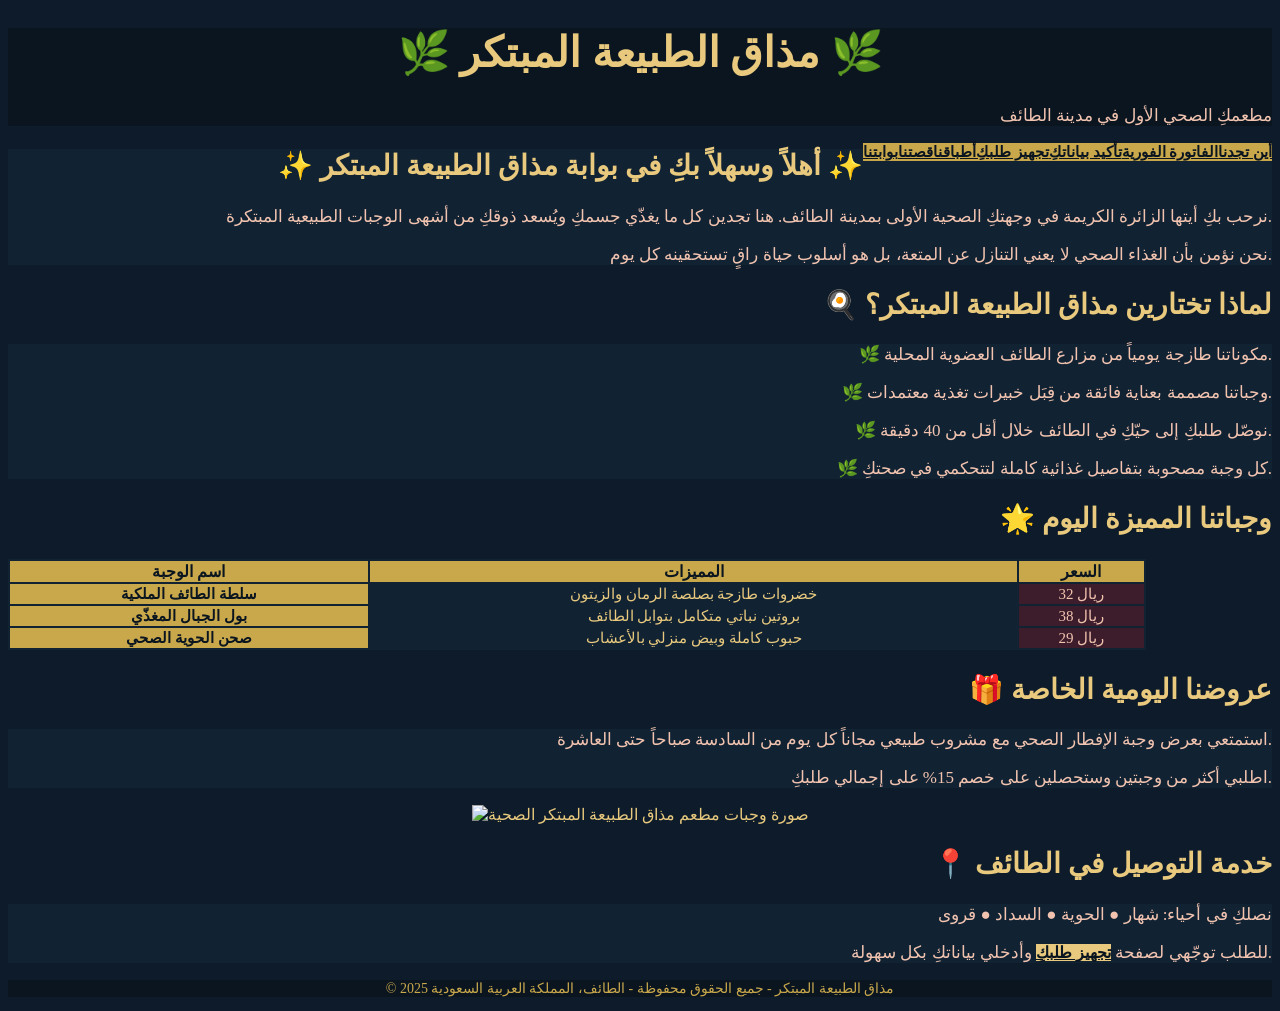
==== index.html @ f9554a72 "Add files via upload" ====
<!DOCTYPE html>
<html>
<head>
<meta charset="UTF-8">
<title>مذاق الطبيعة المبتكر - بوابتنا</title>
<link rel="stylesheet" type="text/css" href="style.css">
</head>
<body>

<div class="header">
<h1>&#127807; مذاق الطبيعة المبتكر &#127807;</h1>
<p>مطعمكِ الصحي الأول في مدينة الطائف</p>
</div>

<div class="navbar">
<a href="branches.html">أين تجدنا</a>
<a href="calc.html">الفاتورة الفورية</a>
<a href="check.html">تأكيد بياناتكِ</a>
<a href="order.html">تجهيز طلبكِ</a>
<a href="menu.html">أطباقنا</a>
<a href="about.html">قصتنا</a>
<a href="index.html">بوابتنا</a>
<div class="clear"></div>
</div>

<div class="content">

<div class="welcome-box">
<h2>&#10024; أهلاً وسهلاً بكِ في بوابة مذاق الطبيعة المبتكر &#10024;</h2>
<p>نرحب بكِ أيتها الزائرة الكريمة في وجهتكِ الصحية الأولى بمدينة الطائف. هنا تجدين كل ما يغذّي جسمكِ ويُسعد ذوقكِ من أشهى الوجبات الطبيعية المبتكرة.</p>
<p>نحن نؤمن بأن الغذاء الصحي لا يعني التنازل عن المتعة، بل هو أسلوب حياة راقٍ تستحقينه كل يوم.</p>
</div>

<h2>&#127859; لماذا تختارين مذاق الطبيعة المبتكر؟</h2>

<div class="welcome-box">
<p>&#127807; مكوناتنا طازجة يومياً من مزارع الطائف العضوية المحلية.</p>
<p>&#127807; وجباتنا مصممة بعناية فائقة من قِبَل خبيرات تغذية معتمدات.</p>
<p>&#127807; نوصّل طلبكِ إلى حيّكِ في الطائف خلال أقل من 40 دقيقة.</p>
<p>&#127807; كل وجبة مصحوبة بتفاصيل غذائية كاملة لتتحكمي في صحتكِ.</p>
</div>

<h2>&#127775; وجباتنا المميزة اليوم</h2>

<table width="90%">
<tr>
<th>اسم الوجبة</th>
<th>المميزات</th>
<th>السعر</th>
</tr>
<tr>
<td class="gold">سلطة الطائف الملكية</td>
<td class="navy">خضروات طازجة بصلصة الرمان والزيتون</td>
<td class="rose">32 ريال</td>
</tr>
<tr>
<td class="gold">بول الجبال المغذّي</td>
<td class="navy">بروتين نباتي متكامل بتوابل الطائف</td>
<td class="rose">38 ريال</td>
</tr>
<tr>
<td class="gold">صحن الحوية الصحي</td>
<td class="navy">حبوب كاملة وبيض منزلي بالأعشاب</td>
<td class="rose">29 ريال</td>
</tr>
</table>

<h2>&#127873; عروضنا اليومية الخاصة</h2>
<div class="welcome-box">
<p>استمتعي بعرض وجبة الإفطار الصحي مع مشروب طبيعي مجاناً كل يوم من السادسة صباحاً حتى العاشرة.</p>
<p>اطلبي أكثر من وجبتين وستحصلين على خصم 15% على إجمالي طلبكِ.</p>
</div>

<div style="text-align: center;">
<img src="healthy-food.jpg" alt="صورة وجبات مطعم مذاق الطبيعة المبتكر الصحية" width="600" height="350">
</div>

<h2>&#128205; خدمة التوصيل في الطائف</h2>
<div class="welcome-box">
<p>نصلكِ في أحياء: شهار &#9679; الحوية &#9679; السداد &#9679; قروى</p>
<p>للطلب توجّهي لصفحة <a href="order.html">تجهيز طلبكِ</a> وأدخلي بياناتكِ بكل سهولة.</p>
</div>

</div>

<div class="footer">
<p>&#169; 2025 مذاق الطبيعة المبتكر - جميع الحقوق محفوظة - الطائف، المملكة العربية السعودية</p>
</div>

</body>
</html>
---- style.css ----
body {
    background-color: #0d1b2a;
    font-family: "Georgia", serif;
    color: #e8c97e;
    text-align: right;
}

h1 {
    font-family: "Georgia", serif;
    font-size: 42px;
    font-weight: bold;
    color: #e8c97e;
    text-align: center;
    background-color: #0a1520;
}

h2 {
    font-family: "Georgia", serif;
    font-size: 28px;
    font-weight: bold;
    color: #e8c97e;
    text-align: right;
}

h3 {
    font-family: "Georgia", serif;
    font-size: 22px;
    font-weight: bold;
    color: #f2c4b0;
    text-align: right;
}

p {
    font-family: "Georgia", serif;
    font-size: 17px;
    color: #f2c4b0;
    text-align: right;
}

a {
    font-family: "Georgia", serif;
    font-size: 16px;
    font-weight: bold;
    color: #0a1520;
    background-color: #e8c97e;
    text-align: center;
}

div.header {
    background-color: #0a1520;
    text-align: center;
}

div.navbar {
    background-color: #112233;
    text-align: right;
}

div.navbar a {
    float: right;
    background-color: #c9a84c;
    color: #0a1520;
    font-family: "Georgia", serif;
    font-size: 15px;
    font-weight: bold;
    text-align: center;
}

div.content {
    background-color: #0d1b2a;
    text-align: right;
}

div.footer {
    background-color: #0a1520;
    text-align: center;
}

div.footer p {
    color: #c9a84c;
    font-size: 14px;
    text-align: center;
}

table {
    background-color: #112233;
    font-family: "Georgia", serif;
    font-size: 15px;
    text-align: right;
}

th {
    background-color: #c9a84c;
    color: #0a1520;
    font-weight: bold;
    font-size: 16px;
    text-align: center;
}

td {
    color: #f2c4b0;
    text-align: center;
    background-color: #0d1b2a;
}

td.gold {
    background-color: #c9a84c;
    color: #0a1520;
    font-weight: bold;
}

td.navy {
    background-color: #112233;
    color: #e8c97e;
}

td.rose {
    background-color: #3d1c2b;
    color: #f2c4b0;
}

ul {
    text-align: right;
    font-family: "Georgia", serif;
    font-size: 16px;
    color: #f2c4b0;
}

ol {
    text-align: right;
    font-family: "Georgia", serif;
    font-size: 16px;
    color: #f2c4b0;
}

li {
    color: #f2c4b0;
    font-size: 16px;
    font-family: "Georgia", serif;
}

form {
    background-color: #112233;
    text-align: right;
}

input {
    background-color: #0a1520;
    color: #e8c97e;
    font-family: "Georgia", serif;
    font-size: 15px;
}

select {
    background-color: #0a1520;
    color: #e8c97e;
    font-family: "Georgia", serif;
    font-size: 15px;
}

option {
    background-color: #112233;
    color: #f2c4b0;
    font-family: "Georgia", serif;
    font-size: 15px;
}

textarea {
    background-color: #0a1520;
    color: #e8c97e;
    font-family: "Georgia", serif;
    font-size: 15px;
}

span.gold-label {
    color: #e8c97e;
    font-weight: bold;
    font-size: 16px;
    font-family: "Georgia", serif;
}

span.rose-label {
    color: #f2c4b0;
    font-size: 15px;
    font-family: "Georgia", serif;
}

div.clear {
    float: right;
}

img {
    text-align: center;
}

div.branch-box {
    background-color: #112233;
    text-align: right;
    float: right;
}

div.branch-box h3 {
    color: #e8c97e;
    font-size: 20px;
    font-weight: bold;
}

div.branch-box p {
    color: #f2c4b0;
    font-size: 15px;
}

div.welcome-box {
    background-color: #112233;
    text-align: right;
}

div.welcome-box h2 {
    color: #e8c97e;
}

div.welcome-box p {
    color: #f2c4b0;
    font-size: 17px;
}

div.about-box {
    background-color: #112233;
    text-align: right;
}

div.calc-box {
    background-color: #112233;
    text-align: right;
}

div.calc-box h2 {
    color: #e8c97e;
}

div.check-box {
    background-color: #112233;
    text-align: right;
}

div.check-box h2 {
    color: #e8c97e;
}
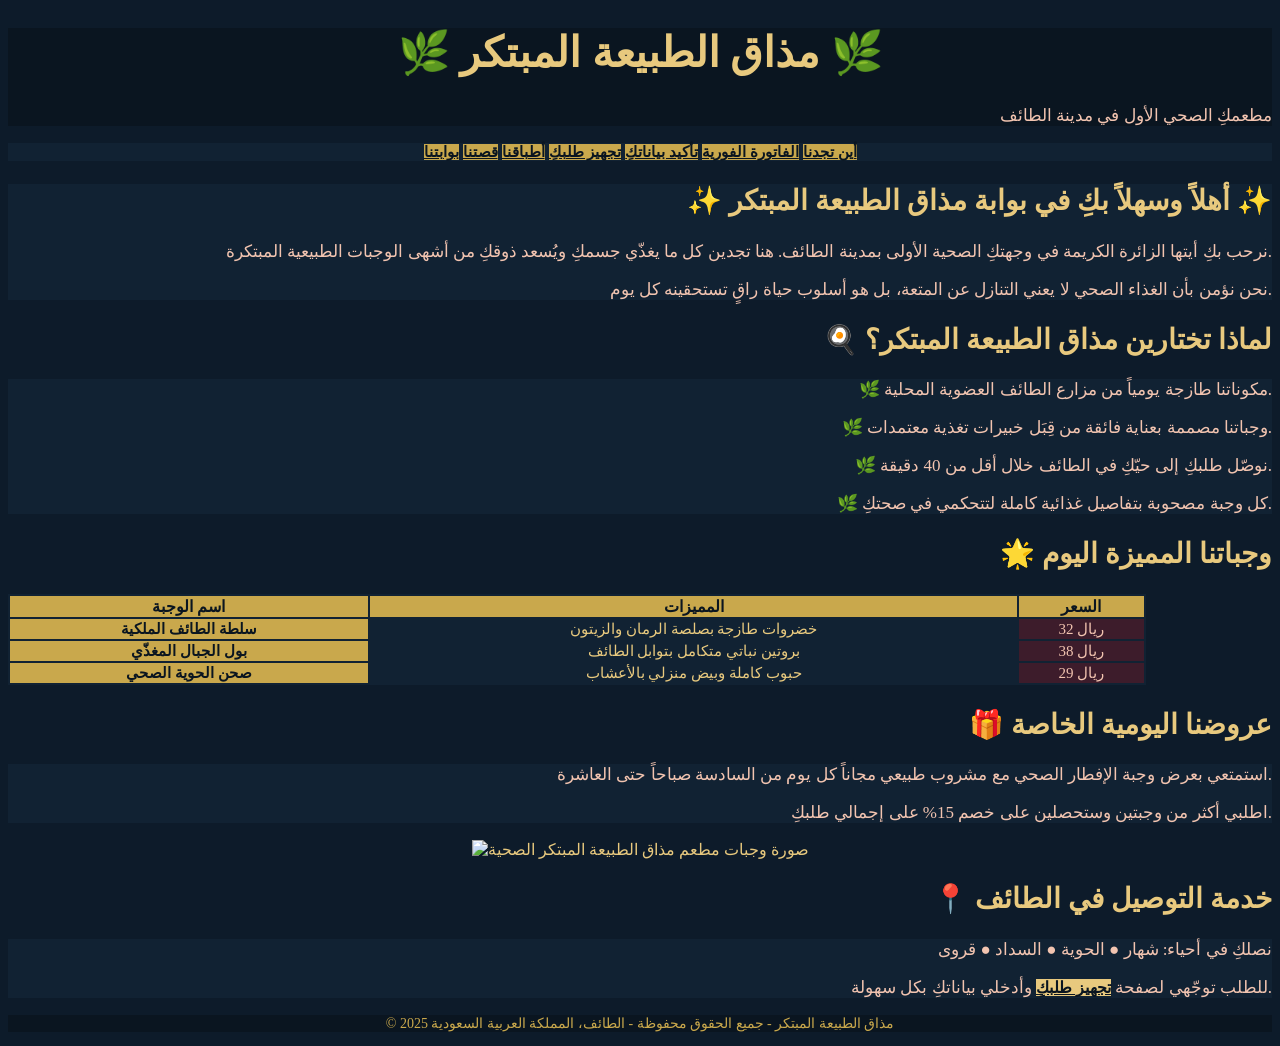
==== commit 4fa56a0c: "Fix HTML structure by removing unnecessary div" ====
--- a/index.html
+++ b/index.html
@@ -20,7 +20,7 @@
 <a href="menu.html">أطباقنا</a>
 <a href="about.html">قصتنا</a>
 <a href="index.html">بوابتنا</a>
-<div class="clear"></div>
+
 </div>
 
 <div class="content">
--- a/style.css
+++ b/style.css
@@ -53,11 +53,10 @@
 
 div.navbar {
     background-color: #112233;
-    text-align: right;
+    text-align: center;
 }
 
 div.navbar a {
-    float: right;
     background-color: #c9a84c;
     color: #0a1520;
     font-family: "Georgia", serif;
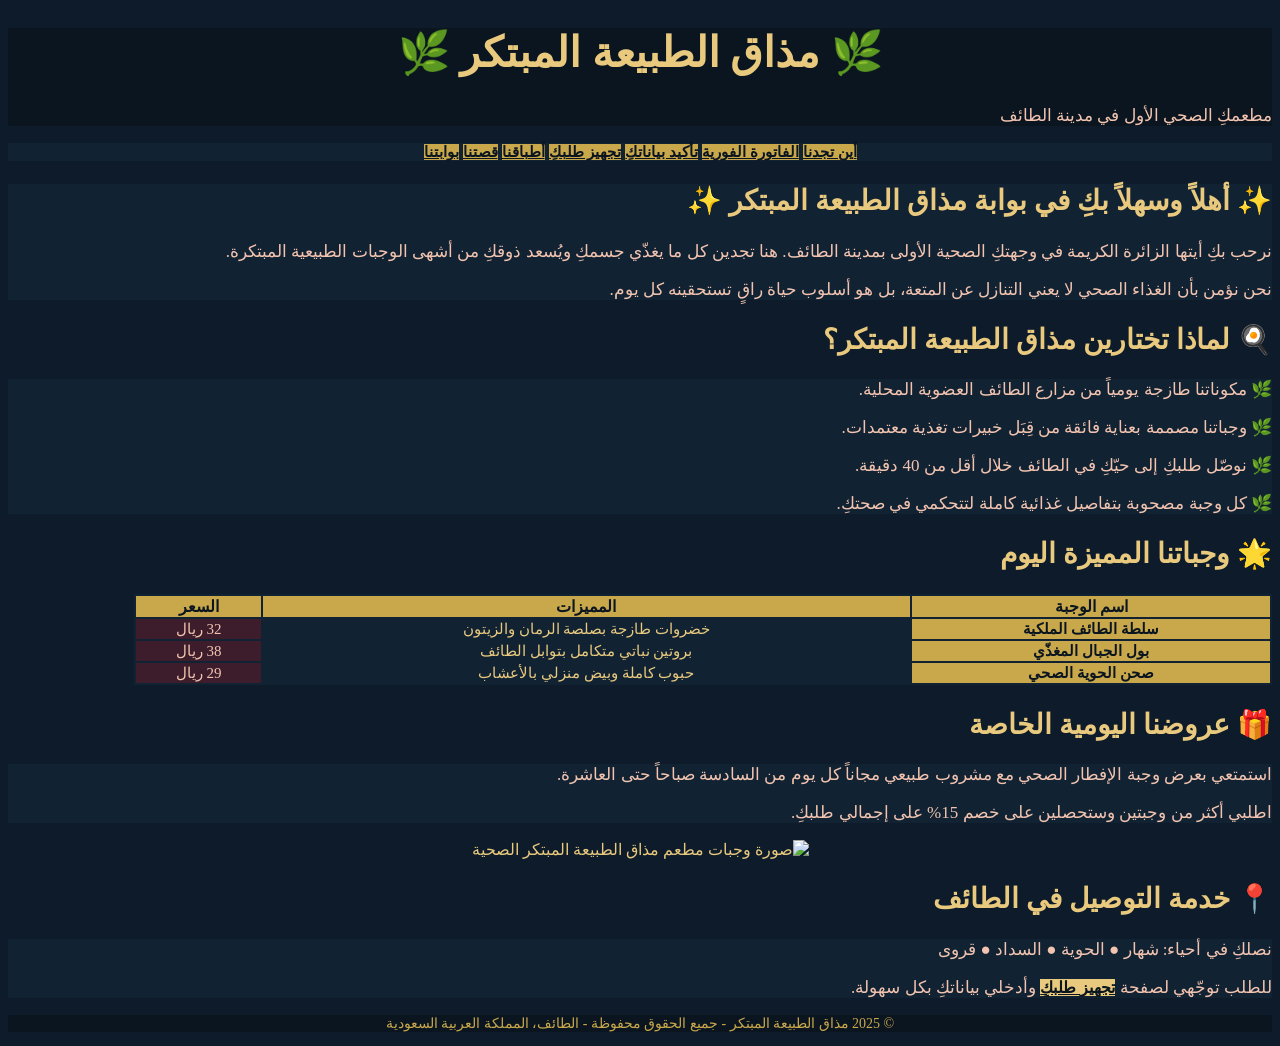
==== commit 33bc7001: "Update index.html" ====
--- a/index.html
+++ b/index.html
@@ -5,7 +5,7 @@
 <title>مذاق الطبيعة المبتكر - بوابتنا</title>
 <link rel="stylesheet" type="text/css" href="style.css">
 </head>
-<body>
+<body dir="rtl">
 
 <div class="header">
 <h1>&#127807; مذاق الطبيعة المبتكر &#127807;</h1>
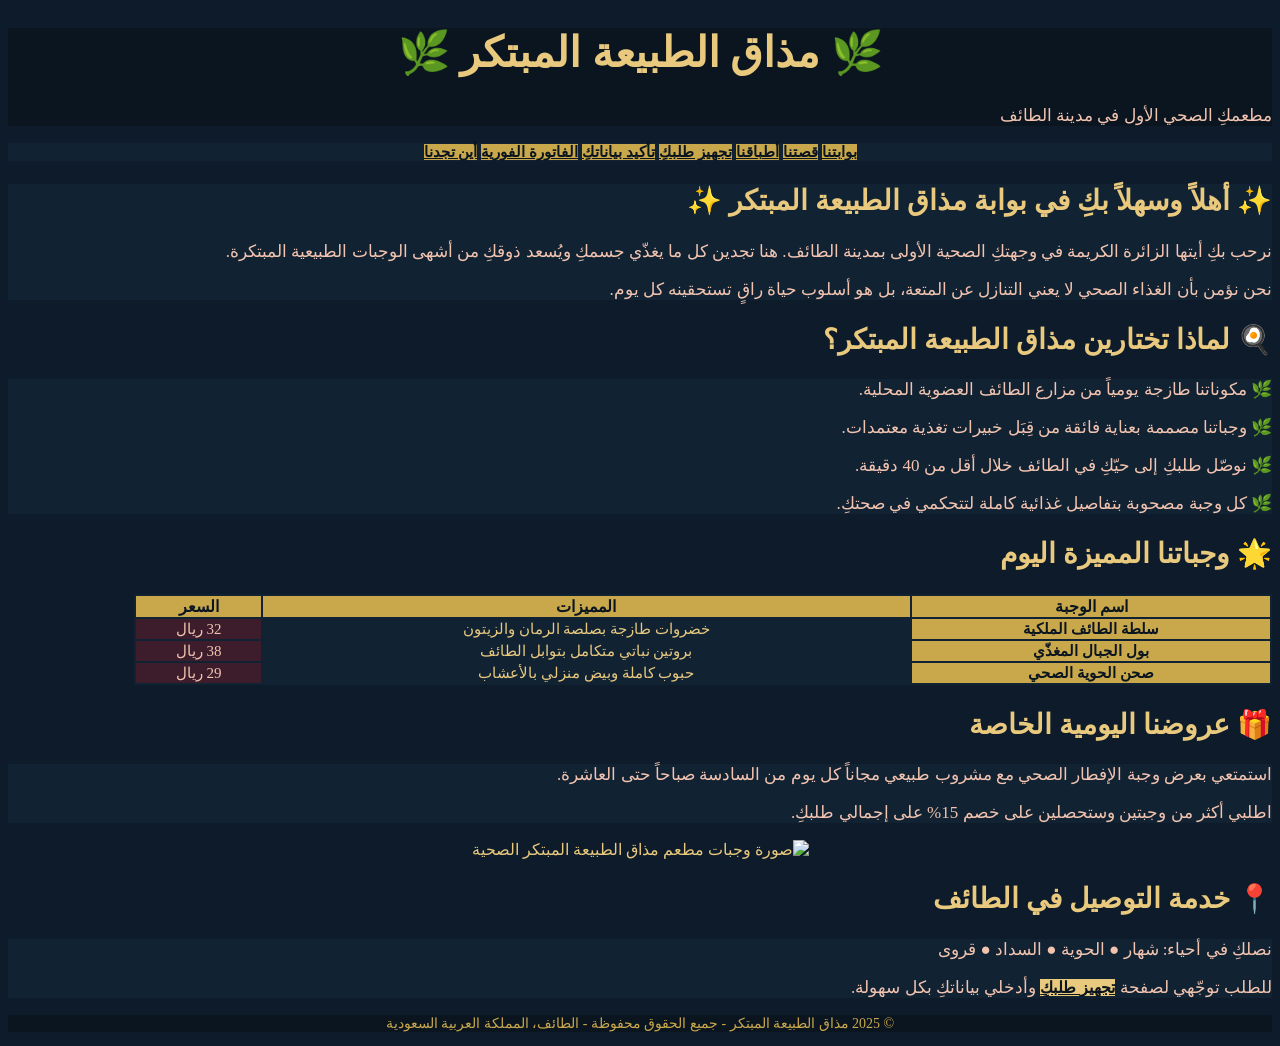
==== commit 796ccdf9: "Reorganize navbar links in index.html" ====
--- a/index.html
+++ b/index.html
@@ -13,13 +13,13 @@
 </div>
 
 <div class="navbar">
+<a href="index.html">بوابتنا</a>
+<a href="about.html">قصتنا</a>
+<a href="menu.html">أطباقنا</a>
+<a href="order.html">تجهيز طلبكِ</a>
+<a href="check.html">تأكيد بياناتكِ</a>
+<a href="calc.html">الفاتورة الفورية</a>
 <a href="branches.html">أين تجدنا</a>
-<a href="calc.html">الفاتورة الفورية</a>
-<a href="check.html">تأكيد بياناتكِ</a>
-<a href="order.html">تجهيز طلبكِ</a>
-<a href="menu.html">أطباقنا</a>
-<a href="about.html">قصتنا</a>
-<a href="index.html">بوابتنا</a>
 
 </div>
 
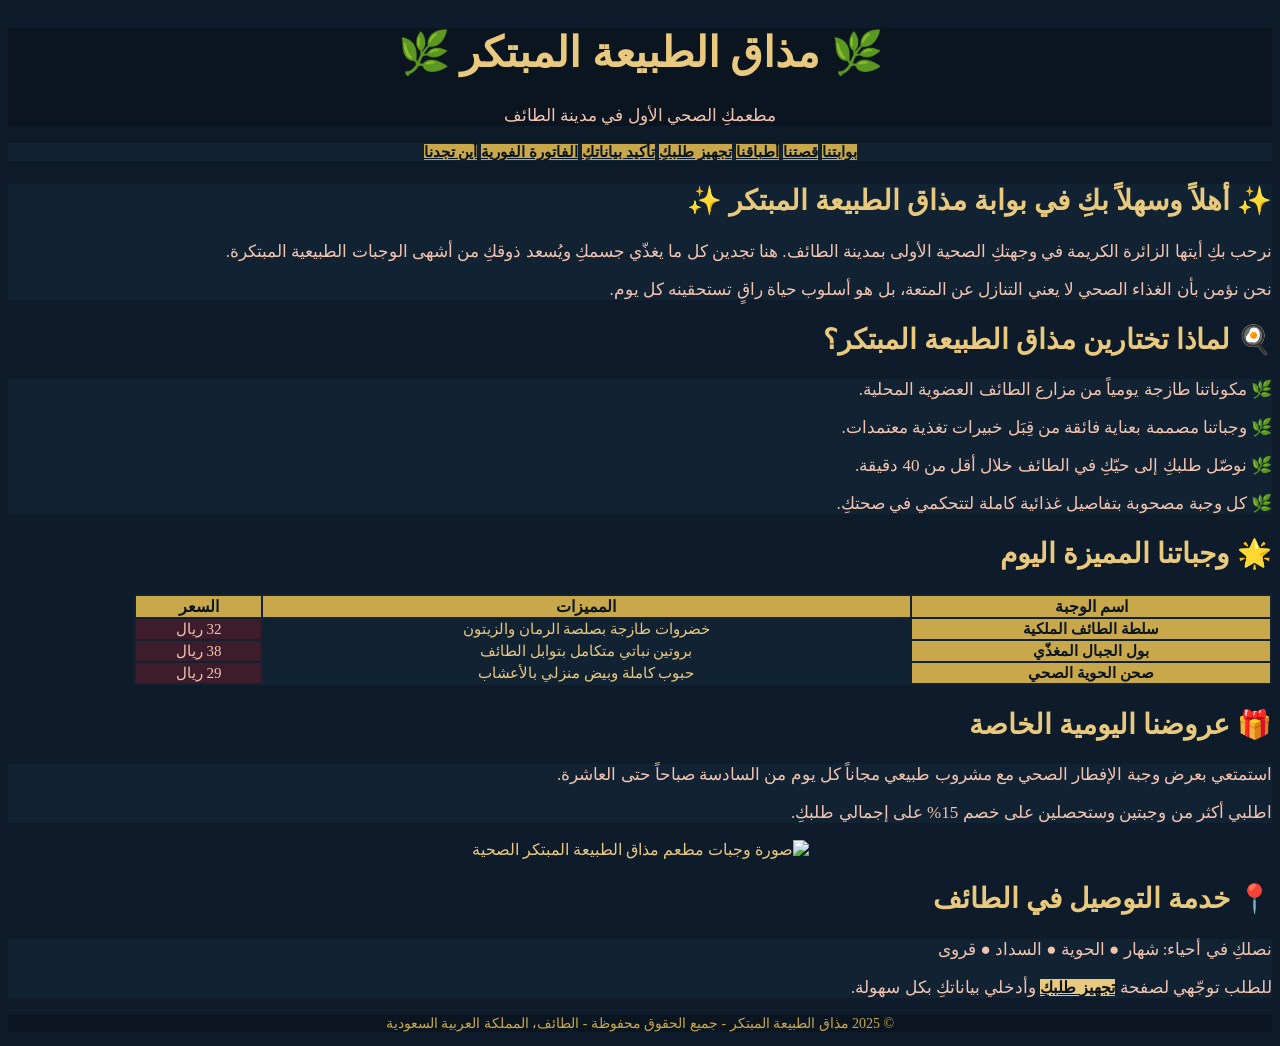
==== commit 9a51b606: "Update index.html" ====
--- a/index.html
+++ b/index.html
@@ -9,7 +9,7 @@
 
 <div class="header">
 <h1>&#127807; مذاق الطبيعة المبتكر &#127807;</h1>
-<p>مطعمكِ الصحي الأول في مدينة الطائف</p>
+<p style="text-align: center;">مطعمكِ الصحي الأول في مدينة الطائف</p>
 </div>
 
 <div class="navbar">
--- a/style.css
+++ b/style.css
@@ -49,6 +49,9 @@
 div.header {
     background-color: #0a1520;
     text-align: center;
+}
+div.header p {
+    text-align: center !important;
 }
 
 div.navbar {
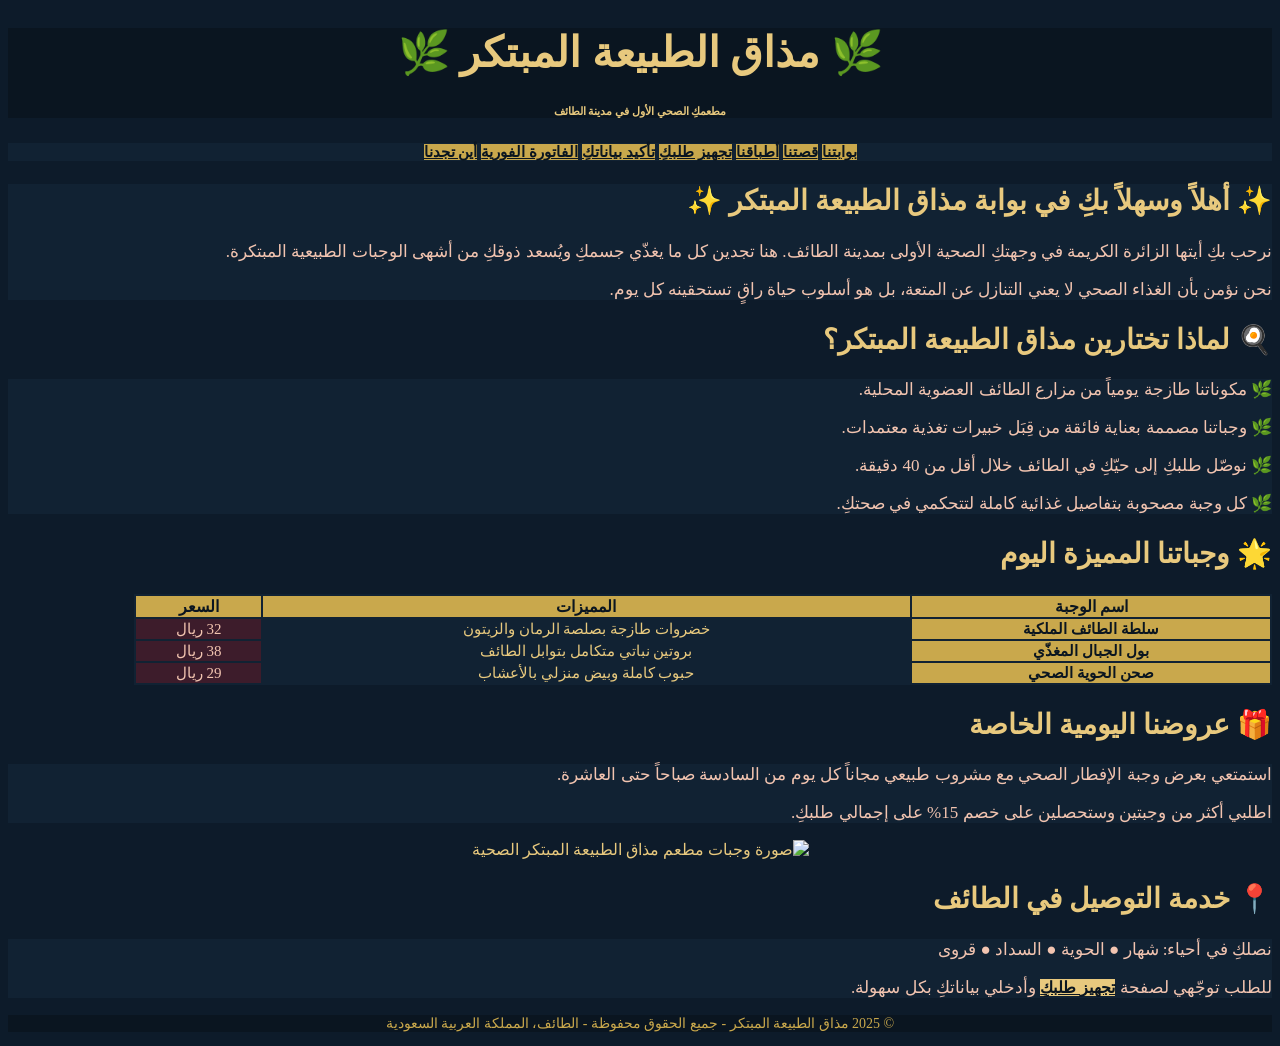
==== commit 168e3c25: "Change paragraph to header in index.html" ====
--- a/index.html
+++ b/index.html
@@ -9,7 +9,7 @@
 
 <div class="header">
 <h1>&#127807; مذاق الطبيعة المبتكر &#127807;</h1>
-<p style="text-align: center;">مطعمكِ الصحي الأول في مدينة الطائف</p>
+<h6>مطعمكِ الصحي الأول في مدينة الطائف</h6>
 </div>
 
 <div class="navbar">
